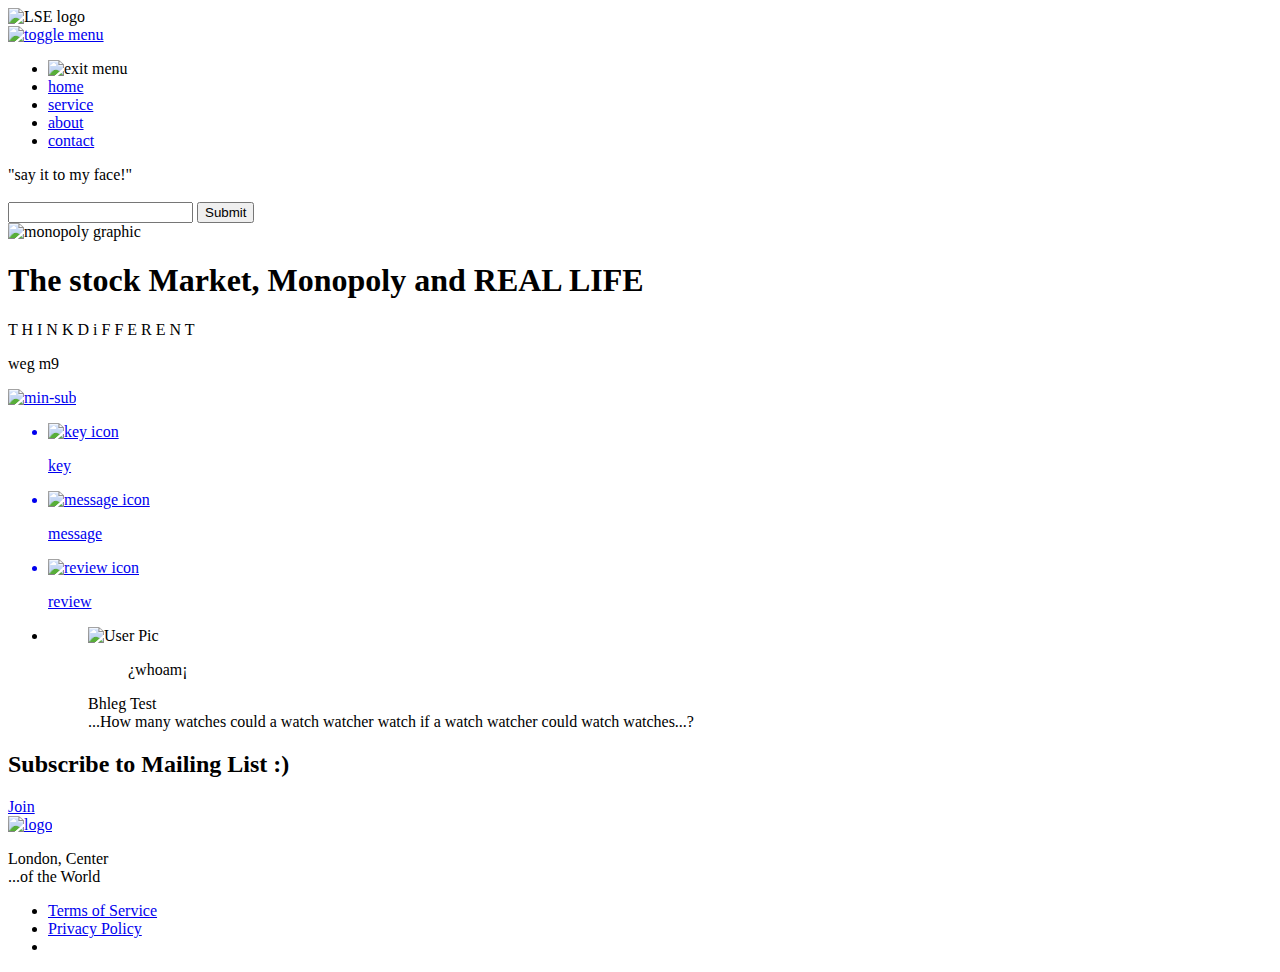
==== index.html @ a0fc7b24 "Update index.html" ====
<!DOCTYPE html>
<html lang="en">
<head>
    <meta charset="UTF-8">
    <meta name="viewport" content="width=device-width, initial-scale=1.0">
    <title>WEG TEST</title>
    <link rel="stylesheet" href="css/main.css">

</head>
<body>

 

    <div class= "container">
        <header>
            <img src="images/logo.svg" alt="LSE logo" class="logo">


            <nav>
                <a href="#" class="hide-desktop">
                    <img src="images/icon.svg" alt="toggle menu" class="menu" id="menu">
                </a>
                
                 <ul class="show-desktop hide-mobile" id="nav">
                     <li id="exit" class="exit-button hide-desktop">
                        <img src="images/clearWHITE.svg" alt="exit menu">
                     </li>
                    <li><a href="#">home</a></li>
                    <li><a href="#">service</a></li>
                    <li><a href="#">about</a></li>
                    <li><a href="#">contact</a></li>

                </ul>

            
            </nav>
        </header>

        <div>
            <p1>
                "say it to my face!"
            </p1>


        </div>

        <br>

        <div class="type">
            <form action="">
                <input type="text"/>
                <input type="submit" value='Submit'>
            </form>         

        </div>


        <section>

            <img src="images/monopoly.jpg" alt="monopoly graphic" class="monopoly">

            <h1>The stock Market, Monopoly and REAL LIFE</h1>


            <p class="subheader">T H I N K     D i F F E R E N T</p>


        </section>

        <p>weg m9</p>

    </div>



    <div class="middle-container">
        <div class="container">
            <a href="#">
                <img src="images/roller.png" alt="min-sub">
            </a>

        </div>

    </div>

    

    <div class="side-container">
        <div class="container">
            <a href="#">
                <ul>
                    <li>
                        <img src="images/key.svg" alt="key icon">
                        <p>key</p>
                    </li>
                    <li>
                        <img src="images/message.svg" alt="message icon">
                        <p>message</p>
                    </li>
                    <li>
                        <img src="images/review.svg" alt="review icon">
                        <p>review</p>
                    </li>
                </ul>
            </a>    
        </div>

    </div>

    <div class="bottom-container">
        <div class="container">
            <ul>
                <li>
                    <figure>

                        <img src="images/userpic.png" alt="User Pic"> 
                        <blockquote>¿whoam¡</blockquote>

                        <figcaption> Bhleg Test</figcaption>

                        <figcaption> ...How many watches could a watch watcher watch if a watch watcher could watch watches...?</figcaption>

                    </figure>
                </li>
            </ul>
        </div>    
    
    </div>



    <div class="container">
        <h2>Subscribe to Mailing List :)</h2>

          <!--call to action 'cta' is main button-->
        
        <a href="#" class="cta">Join</a> 
    </div>


    <footer>
        <div class="footer-container">
            <div class="container">
                <a href="#">
                    <img src="images/logofooter.svg" class="logo" alt="logo">
                </a>    
                <p class="address">London, Center <br> ...of the World</p>
                <ul class="footer-links">

                        <li><a href="#">Terms of Service</a></li>

                        <li><a href="#">Privacy Policy</a><li>
                    
                </ul>

            </div>

        </div>
    </footer>

    <script>

        var menu = document.getElementById('menu');
        var nav = document.getElementById('nav');
        var exit = document.getElementById('exit');

        menu.addEventListener ('click', function (e) {
            nav.classList.toggle('hide-mobile');
            e.preventDefault();
            });

        exit.addEventListener ('click', function (e) {
            nav.classList.add('hide-mobile');
            e.preventDefault();

            });



    </script>

<!--what else..?

    to do:
    side-container - get icons aligned right
    BLUR BACKGROUND OF MENU??!!?!
    add more interactions
    make sidebar icon lock to top of page when scrolling down
    sort out desktop sizes 650px+ 1024px+ and maybe add another media query for 1600px
    properly sort proportions for side-container and footer
    point links to actual pages? now cant remove under line with font-decoration: none; for some reason...?
    make newsletter function??
    add some kind of moving graphic?
    make actual svg graphics (ui design) and make it look good
    or make actual landing page?

    do another small project
    large project - make watch selling landing page with newsletter?-->
  

</body>

</html>
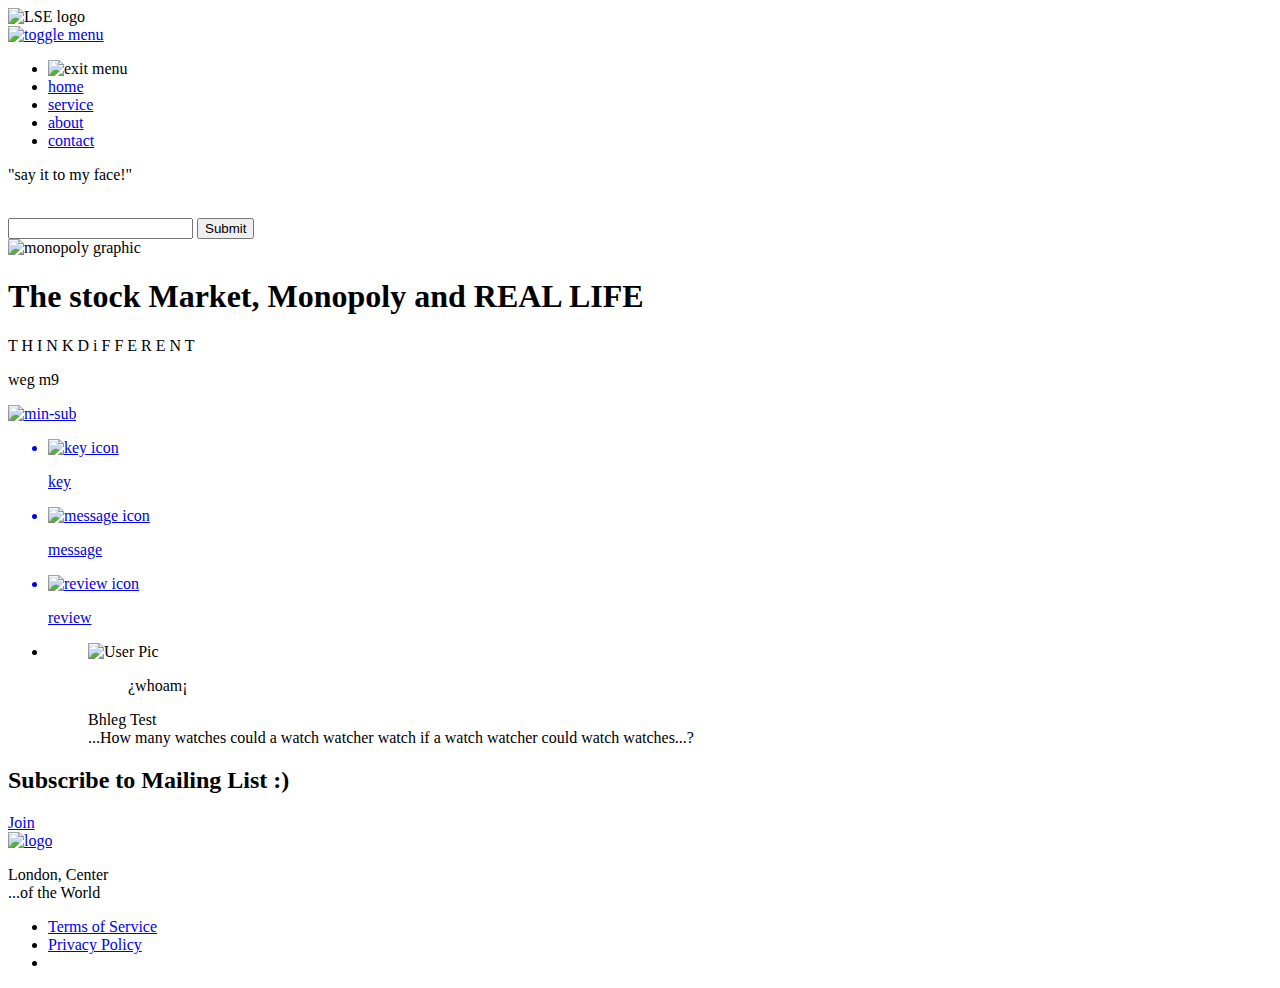
==== commit 68986335: "Update index.html" ====
--- a/index.html
+++ b/index.html
@@ -37,9 +37,9 @@
         </header>
 
         <div>
-            <p1>
+            <p>
                 "say it to my face!"
-            </p1>
+            </p>
 
 
         </div>
@@ -186,7 +186,7 @@
     BLUR BACKGROUND OF MENU??!!?!
     add more interactions
     make sidebar icon lock to top of page when scrolling down
-    sort out desktop sizes 650px+ 1024px+ and maybe add another media query for 1600px
+    sort out class size changing properly as res increase 650px+ 1024px+ and maybe add another media query for 1600px
     properly sort proportions for side-container and footer
     point links to actual pages? now cant remove under line with font-decoration: none; for some reason...?
     make newsletter function??
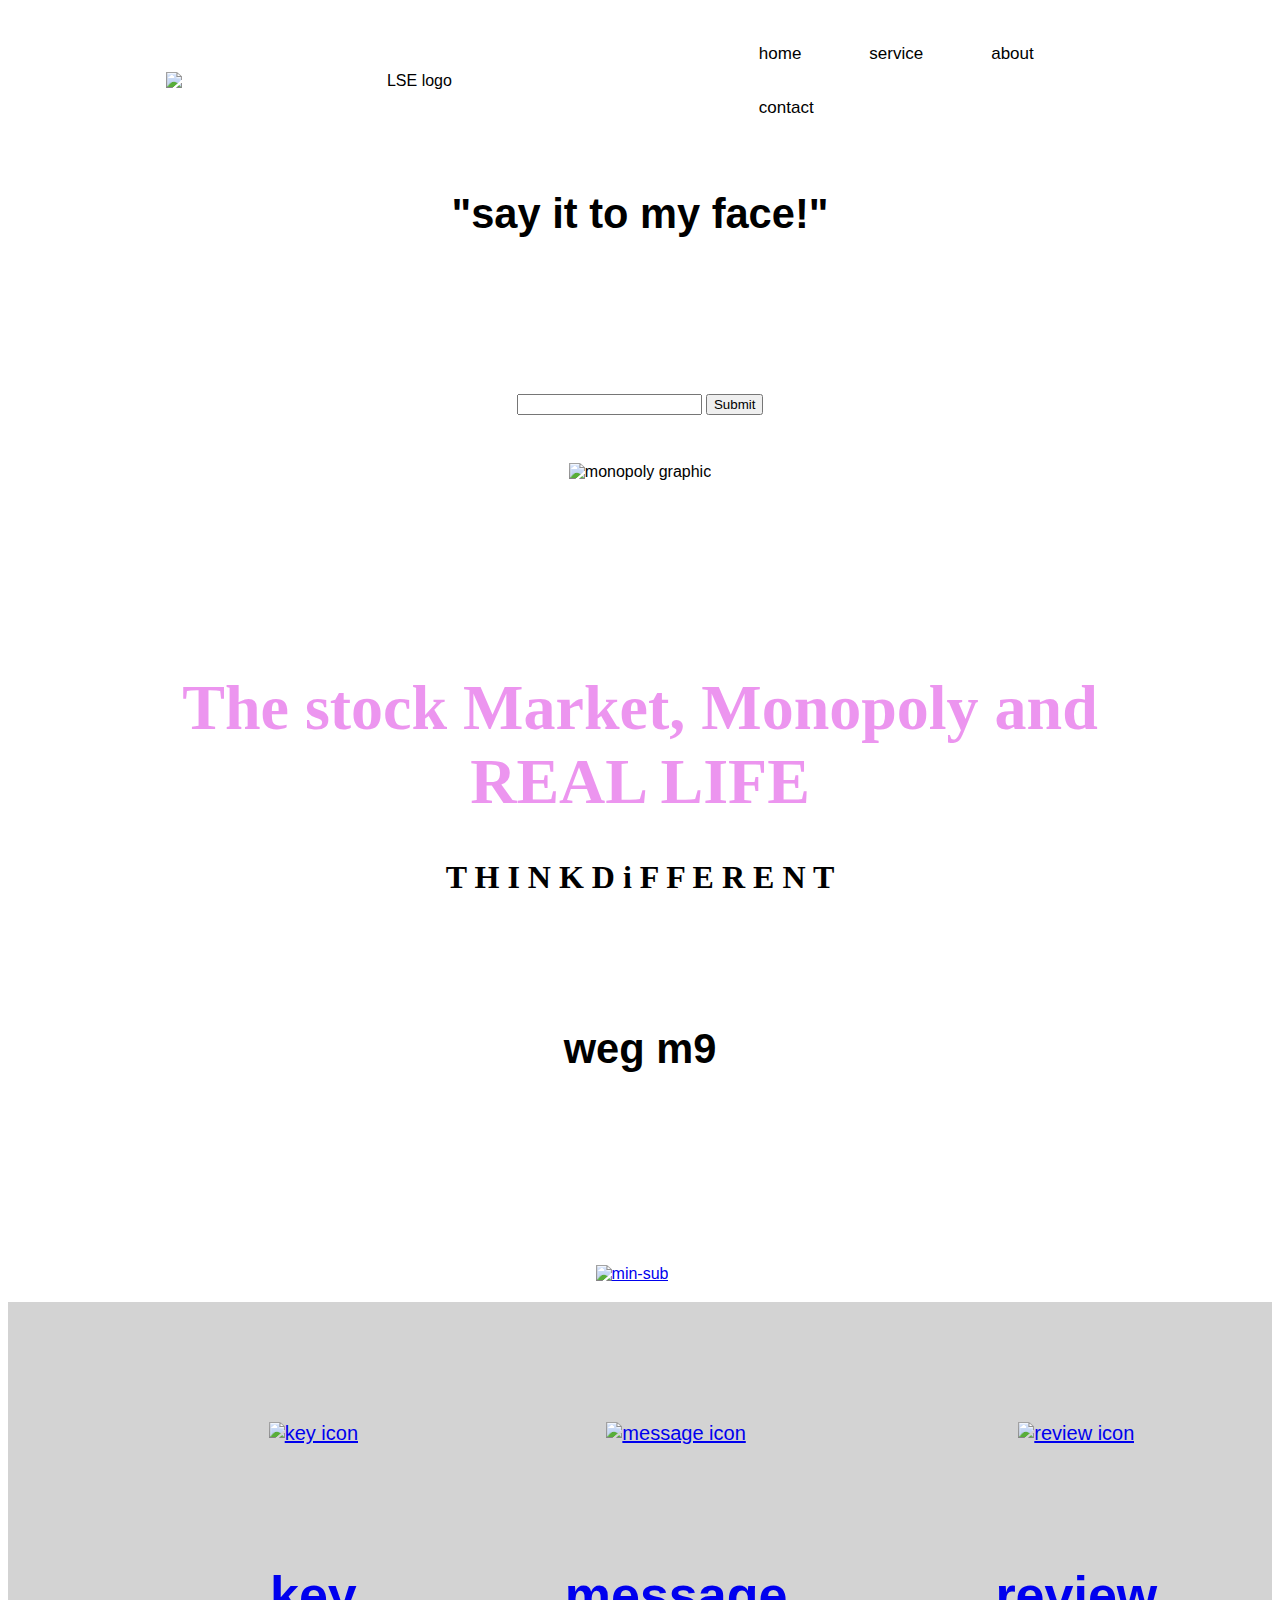
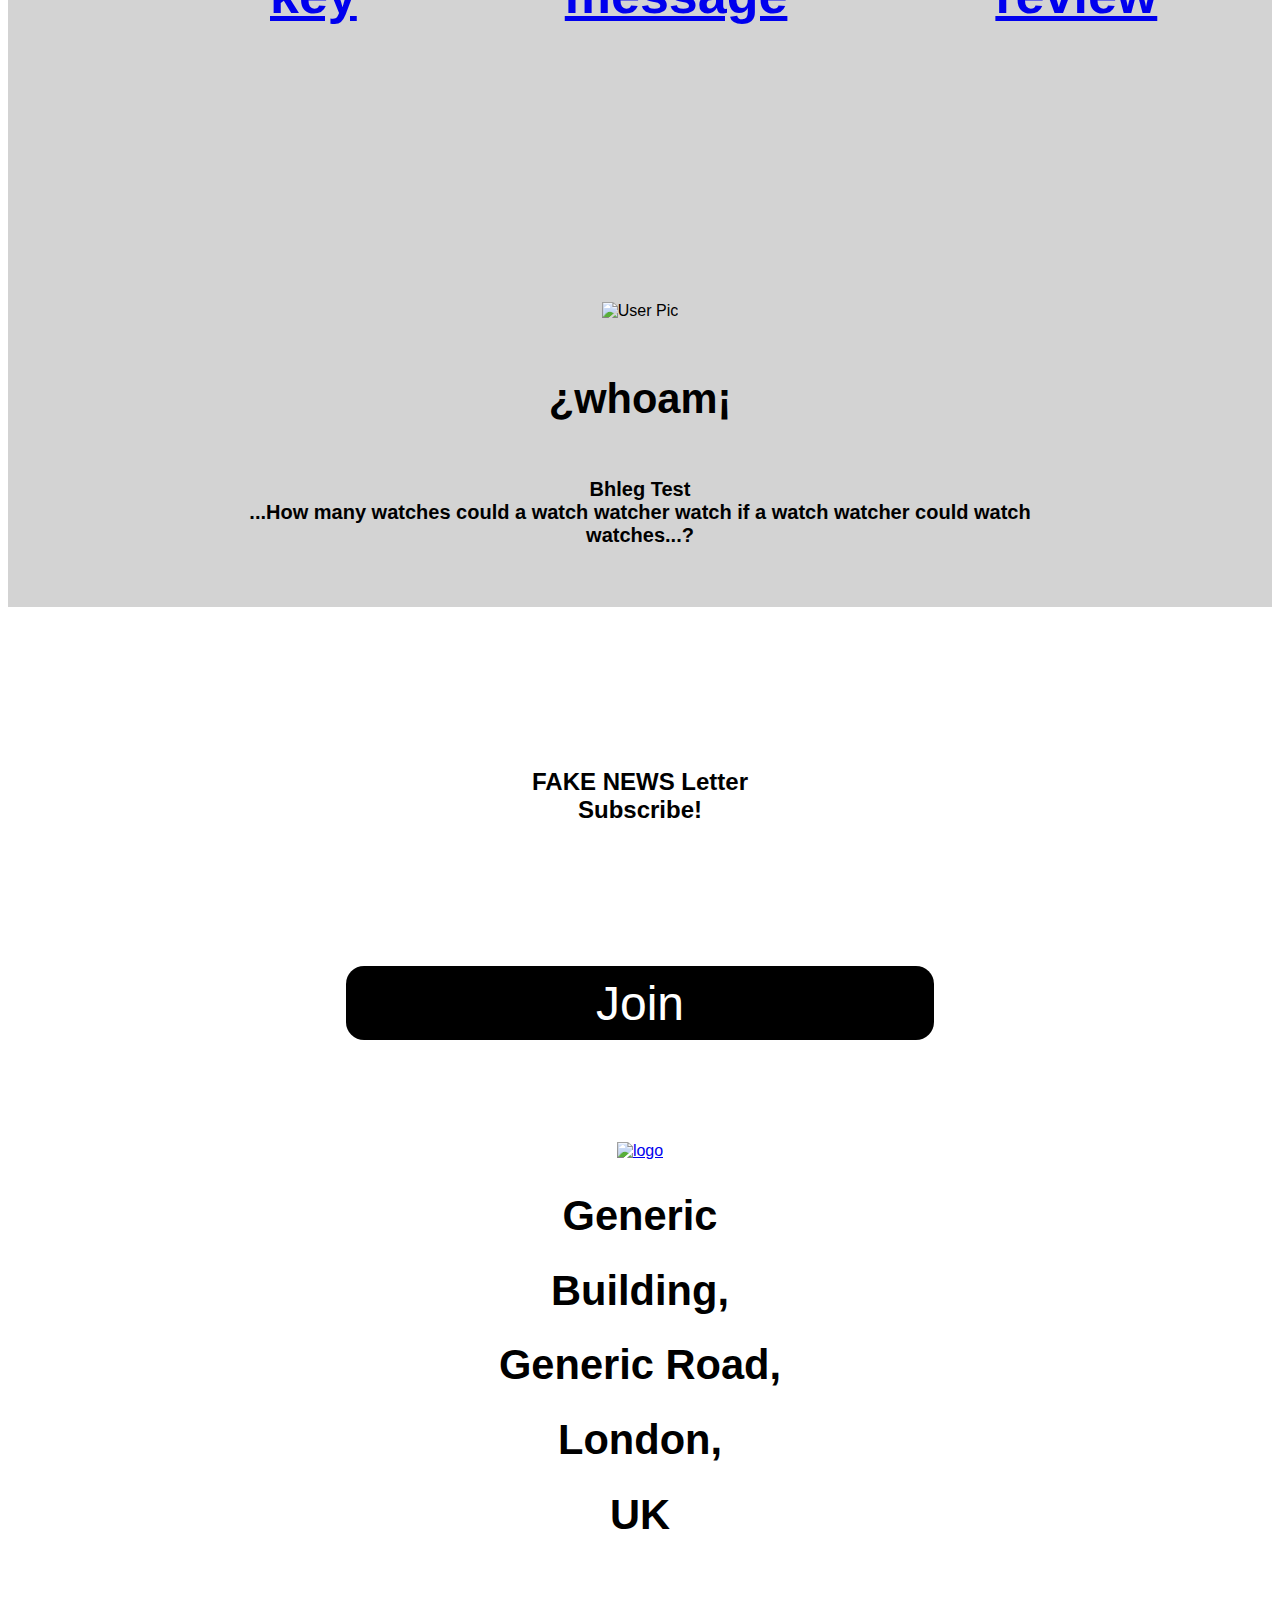
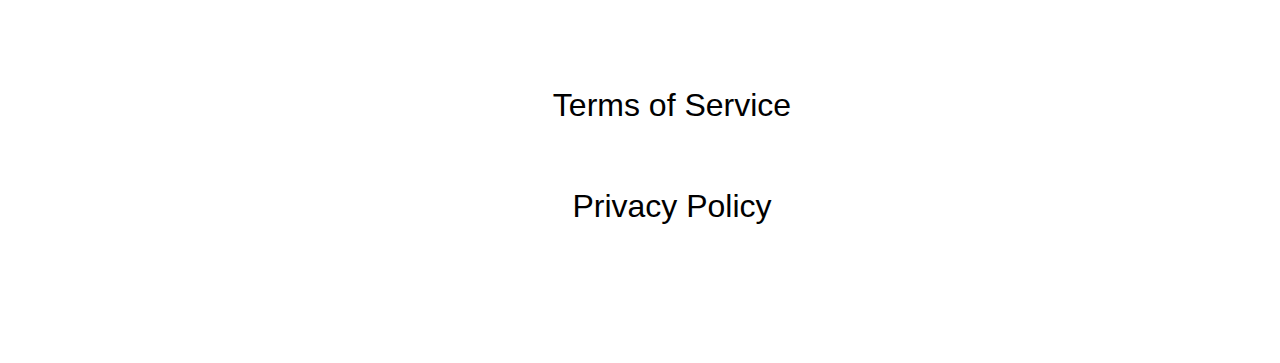
==== commit 11491116: "Update index.html" ====
--- a/index.html
+++ b/index.html
@@ -47,7 +47,7 @@
         <br>
 
         <div class="type">
-            <form action="">
+            <form action="#">
                 <input type="text"/>
                 <input type="submit" value='Submit'>
             </form>         
@@ -130,9 +130,8 @@
 
 
     <div class="container">
-        <h2>Subscribe to Mailing List :)</h2>
-
-          <!--call to action 'cta' is main button-->
+        <h2>FAKE NEWS Letter <br> Subscribe!</h2>
+
         
         <a href="#" class="cta">Join</a> 
     </div>
@@ -144,7 +143,7 @@
                 <a href="#">
                     <img src="images/logofooter.svg" class="logo" alt="logo">
                 </a>    
-                <p class="address">London, Center <br> ...of the World</p>
+                <p class="address">Generic Building, <br> Generic Road, London, <br> UK </p>
                 <ul class="footer-links">
 
                         <li><a href="#">Terms of Service</a></li>
--- a/css/main.css
+++ b/css/main.css
@@ -0,0 +1,419 @@
+
+h1 {
+    margin: auto;
+    color: rgba(220, 60, 226, 0.541);
+    font-family:'Nervous';
+    font-size: 4.20em;
+    padding-bottom: 15px;
+}
+
+
+p {
+    text-align: center;
+    margin: 1em 1em;
+    font-size: 15px;
+    text-decoration: rgba(58, 58, 58, 0.925);
+    padding-bottom: 2em;
+}
+
+body {
+    background:white;
+    font-family: 'Roboto' , sans-serif;
+}
+
+
+p, blockquote {
+    margin: 1em;
+    font-weight: bolder;
+    font-size: 2.60em;
+    line-height: 1.8em
+}
+
+
+ul {
+    list-style-type: none;
+    margin: 0;
+    padding: 0;
+}
+
+
+.container {
+    margin: 1em 1em;
+    text-align: center;
+    padding: 1.2em 1.5em;
+}
+
+
+.logo {
+    margin: auto;
+    width: 500px;
+}
+
+
+header {
+    display: flex;
+    justify-content: space-between;
+}
+
+.menu {
+    width: 25px;
+    margin-top: 50%;
+    margin-right: 1em;
+}
+
+.hide-mobile {
+    display: none;
+}
+
+.monopoly {
+    width: 70%;
+    margin: 3em auto 20%
+}
+
+h1, .subheader {
+    position: relative
+}
+
+.subheader {
+    padding-top: 15px;
+    font-size: 2em;
+    font-family: 'Nervous';
+    position: relative;
+    width: 100%;
+}
+
+.bottom-container {
+    position: relative;
+    text-align: center;
+    background: lightgrey;
+    padding: 3em 0 1.5em;
+    width: initial;
+
+}
+
+.middle-container {
+    padding-top: 15px;
+    width: calc(100% - 1em);
+    position: relative;
+    text-align: center;
+
+}
+
+.side-container {
+    padding-top: 25px;
+    padding-bottom: 15px;
+    width: calc(100% - 1em);
+    position: relative;
+    text-align: center;
+    background-color: lightgrey;
+    width: 100%;
+    margin-top: 15%;
+    display: block;
+
+}
+
+.side-container img {
+    width: 50px;
+}
+
+
+.side-container li {
+    text-align: center;
+    width: inherit;
+}    
+
+
+.side-container li a {
+    text-decoration: none;
+    color: black;
+    font-size: 25px;
+
+}    
+
+
+figcaption {
+    font-size: 20px;
+    font-weight: bolder;
+    color: black;
+    
+}
+
+
+h2 {
+    margin-top: 15%;
+    margin-bottom: 15%
+
+}
+
+
+.cta {
+    font-size: 3em;
+    background: black;
+    width: calc(100% - 1em);
+    display: block;
+    color: white;
+    border-radius: 18px;
+    padding: 0.2em;
+    position: relative;
+    margin: auto;
+    text-decoration: wavy;
+    z-index: 4;
+    
+}
+
+.address {
+    display: center;
+    text-align: center;
+    margin-top: 5%;
+    margin-bottom: 5%
+}
+
+.footer-container {
+    size: 50%;
+    margin: auto;
+    width: 500px;
+    color: black;
+    margin-top: 5%;
+    position: center;
+    text-align: center;
+
+}
+
+.footerlinks {
+    display: center;
+    position: center;
+    padding: 2em;
+    text-align: center;
+
+}
+
+.footer-links li {
+    margin: 0;
+    display: center;
+    size: 2em;
+    width: 100%;
+    padding: 2em;
+    text-align: center;
+}
+
+.footer-links li a {
+    margin: 0;
+    display: center;
+    color: black;
+    text-decoration: none;
+    font-size: 2em;
+    width: 75%;
+    padding: 1em;
+    text-align: center;
+
+}
+
+footer ul li a:hover {
+    background-color: rgba(168, 168, 168, 0.473);
+}
+
+
+
+nav ul {
+    position:fixed;
+    width: 55%;
+    top:0;
+    right:0;
+    height: 100%;
+    text-align: left;
+    background: rgba(58, 58, 58, 0.925);
+    z-index: 7;
+    padding-top: 3em;    
+
+}
+
+nav ul li a {
+    color:white;
+    text-decoration: none;
+    display: inherit;
+    width:100%;
+    padding: 1em 2em;
+    background-color: rgb(110, 110, 110);
+
+}
+
+nav ul li a:hover {
+    background-color: rgb(120, 120, 120);
+}
+
+
+
+.exit-button {
+    text-align: right;
+    margin-bottom: 1em;
+    margin-top: -1em;
+    padding: 0 1.45em;
+
+}
+
+.exit-button img {
+    width: 15px;
+    cursor: pointer;
+
+}
+
+
+@media only screen and (min-width:650px) {
+
+
+    .monopoly {
+        width: auto;
+    }
+    
+    h1 {
+        font-size: 4em;
+        margin: 0;
+    }
+
+    .subheader {
+        width: 70%;
+        text-align: center;
+        margin: 0 auto;
+
+    }
+
+    .side-container {
+        margin: 0;
+
+    }
+    .side-container img {
+        width: 20%;
+        position: relative;
+
+    }
+       
+    .side-container ul li:nth-child(1) img {
+        width: 55px;
+    }
+
+    .side-container ul {
+        display: flex;
+        align-items: center;
+        position: initial;
+        text-align: center;
+        margin-top: 5%;
+    }
+    
+    .side-container ul li {
+        font-size: 20px;
+        align-items: center;
+        margin-top: inherit;
+
+    }
+
+    .side-container ul li {
+        margin-bottom: 0;
+
+    }
+
+    .side-container ul li p {
+        padding: 1em
+    }
+
+    .footer-container img {
+        position: initial;
+        align-items: center;
+    }
+
+    .footerlinks ul li {
+        position: initial;
+        align-items: center;
+    }
+
+
+    nav ul {
+        width: 33%;
+    }
+ 
+}    
+
+
+
+@media only screen and (min-width: 875px) {
+
+    .subheader {
+        margin-bottom: auto;
+    }
+    .side-container ul {
+        margin: 4% 0 4%;
+    }
+    .footer-container ul {
+        margin: 4% 0 4%;
+    }
+}
+
+@media only screen and (min-width:1024px) {
+
+    .monopoly {
+        width: auto;
+    }
+
+    .cta {
+        width: 60%;
+    }
+    .container {
+        width: 75%;
+        margin: 0 auto;
+    }
+    .side-container ul {
+        position: inherit;
+        width: auto;
+        align-items: center;
+
+    }
+    .side-container ul li:nth-child(1) img {
+        position: inherit;
+       
+    }
+
+    .side-container ul li:nth-child(2) img {
+        position: inherit;
+
+    }    
+
+    .side-container ul li:nth-child(3) img {
+        position: inherit;
+
+    }
+
+    .show-desktop {
+        display: block;
+        margin: 0 auto 10% auto;
+    }
+
+    .hide-desktop {
+        display: none;
+    }
+
+    nav ul {
+        position: inherit;
+        width: auto;
+        background: none;
+        padding-top: 0;
+        display: flex;
+    }
+
+    nav ul li {
+        float: left;
+    }
+
+    nav ul li a {
+        color: black;
+        background-color: inherit;
+        text-align: right;
+        padding: 1em 2em;
+        font-size: 17px;
+    }
+    nav ul li a:hover {
+        background-color: transparent;
+
+
+    }
+}
+
+
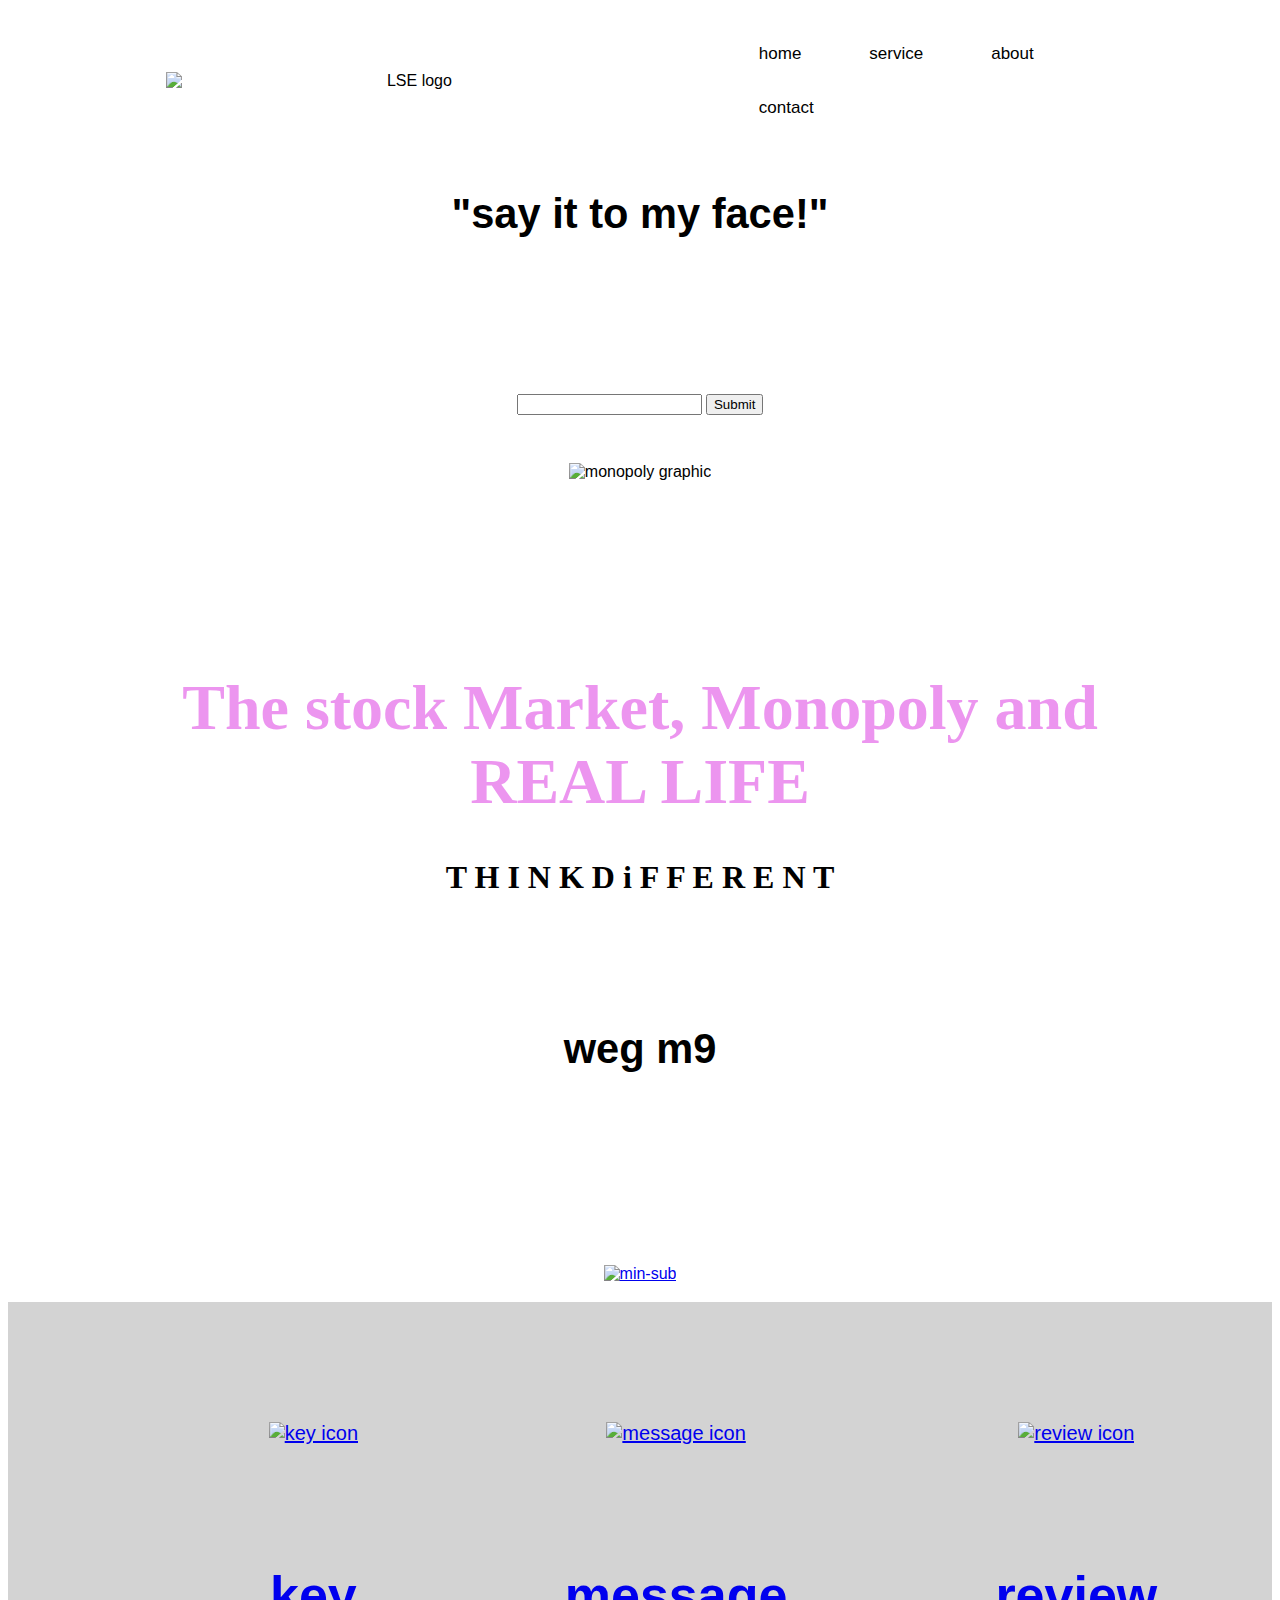
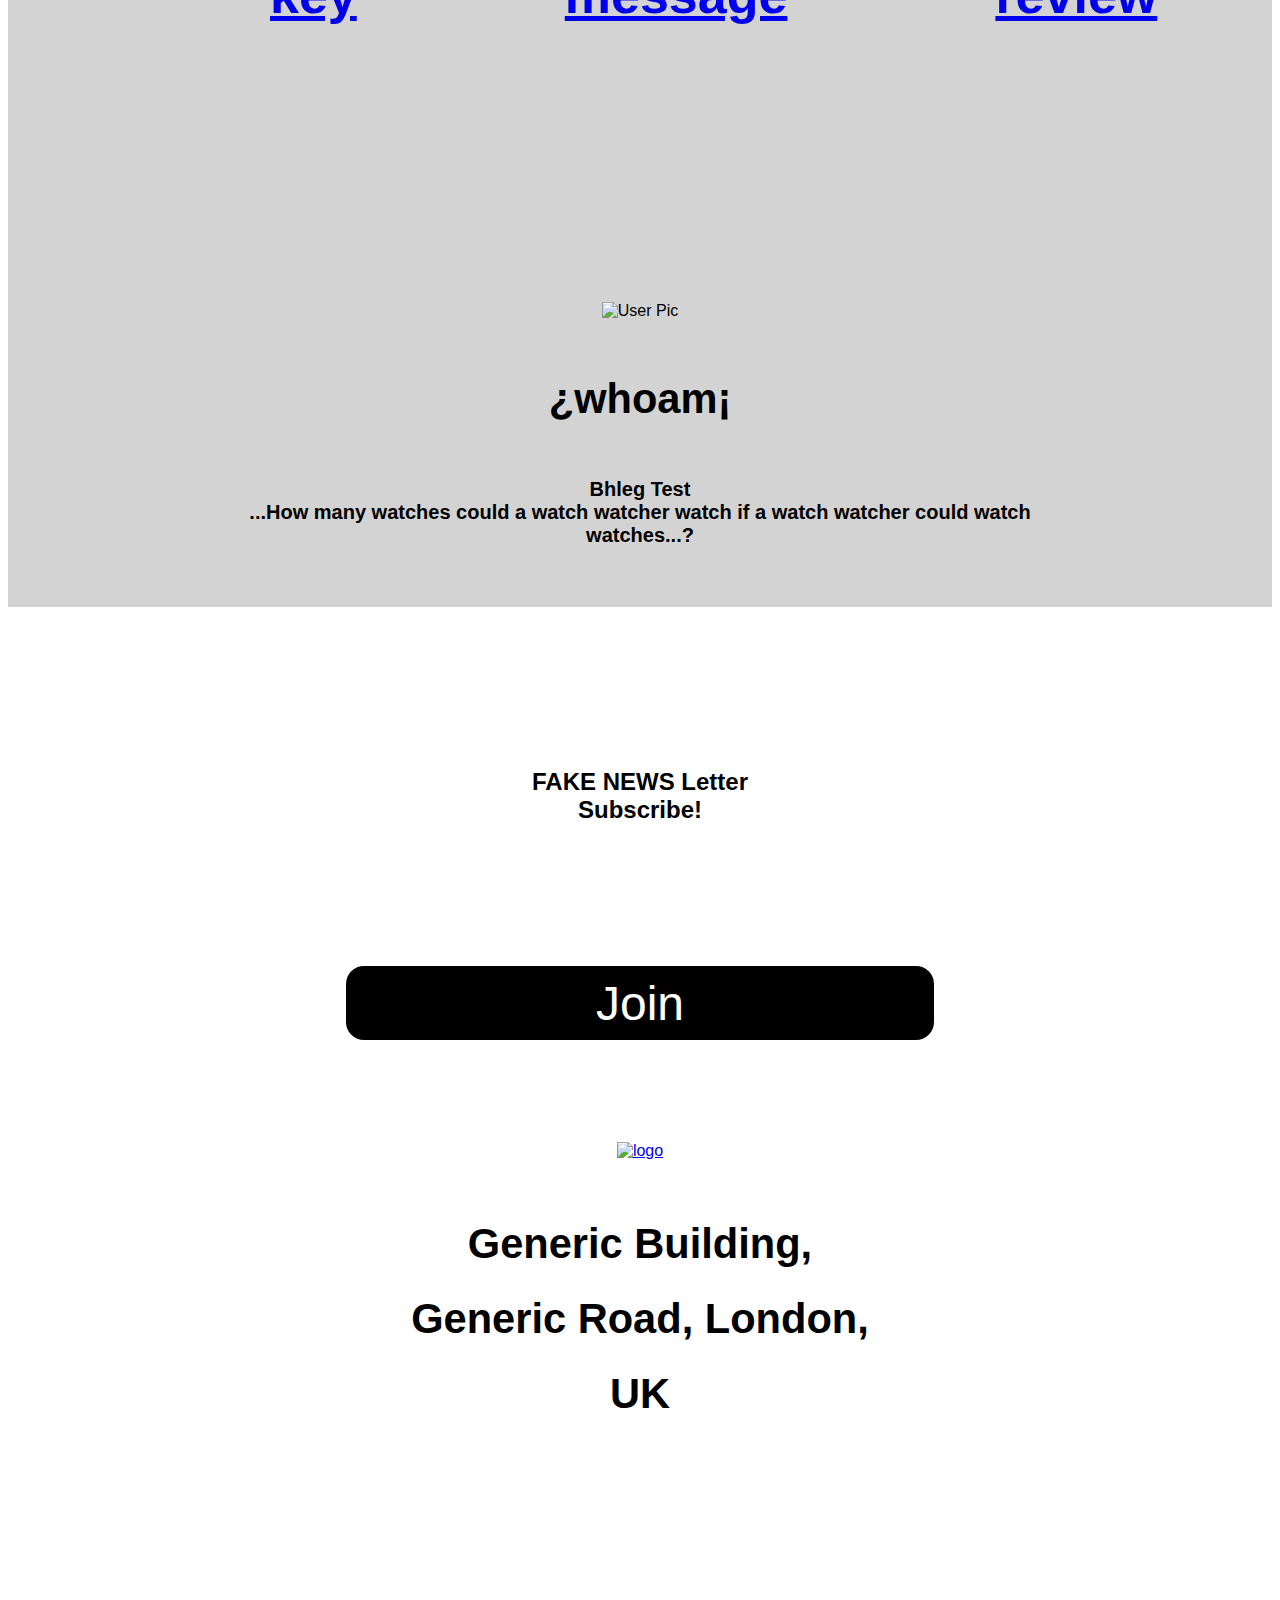
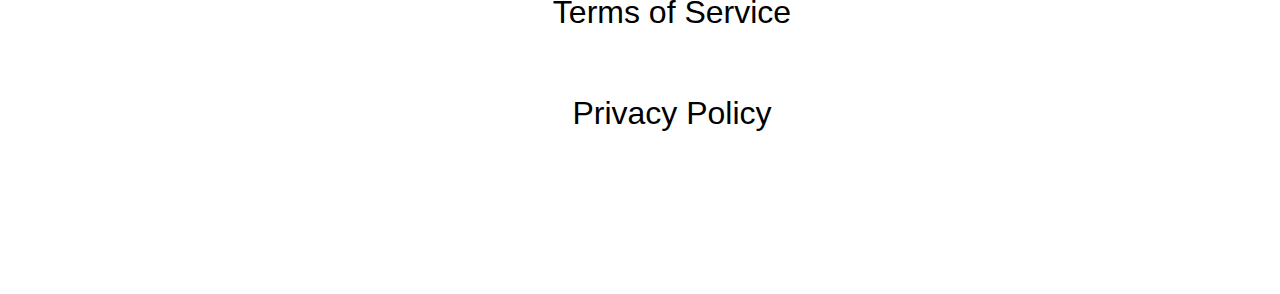
==== commit 5854e651: "Update index.html" ====
--- a/index.html
+++ b/index.html
@@ -181,20 +181,18 @@
 <!--what else..?
 
     to do:
-    side-container - get icons aligned right
-    BLUR BACKGROUND OF MENU??!!?!
+
     add more interactions
-    make sidebar icon lock to top of page when scrolling down
-    sort out class size changing properly as res increase 650px+ 1024px+ and maybe add another media query for 1600px
-    properly sort proportions for side-container and footer
-    point links to actual pages? now cant remove under line with font-decoration: none; for some reason...?
+    make sidebar icon lock to top of page when scrolling down?
+    sort more alignment issues as res increase 650px+ 1024px+ and maybe add another media query for 1600px
+    properly sort proportions for footer
+    point links to actual pages? 
     make newsletter function??
-    add some kind of moving graphic?
     make actual svg graphics (ui design) and make it look good
     or make actual landing page?
-
-    do another small project
-    large project - make watch selling landing page with newsletter?-->
+    START A NEW PROJECT 
+    do lots of small projects
+    large project - make my watch selling landing page with newsletter?-->
   
 
 </body>
--- a/css/main.css
+++ b/css/main.css
@@ -93,7 +93,6 @@
 
 .middle-container {
     padding-top: 15px;
-    width: calc(100% - 1em);
     position: relative;
     text-align: center;
 
@@ -106,6 +105,7 @@
     position: relative;
     text-align: center;
     background-color: lightgrey;
+    background-size: cover;
     width: 100%;
     margin-top: 15%;
     display: block;
@@ -171,7 +171,6 @@
 .footer-container {
     size: 50%;
     margin: auto;
-    width: 500px;
     color: black;
     margin-top: 5%;
     position: center;
@@ -202,7 +201,6 @@
     color: black;
     text-decoration: none;
     font-size: 2em;
-    width: 75%;
     padding: 1em;
     text-align: center;
 
@@ -258,8 +256,13 @@
 }
 
 
-@media only screen and (min-width:650px) {
-
+@media only screen and (min-width: 650px) {
+
+    header {
+        display: flex;
+        justify-content: space-between;
+    
+    }
 
     .monopoly {
         width: auto;
@@ -288,7 +291,7 @@
     }
        
     .side-container ul li:nth-child(1) img {
-        width: 55px;
+        width: 75px;
     }
 
     .side-container ul {
@@ -336,6 +339,11 @@
 
 @media only screen and (min-width: 875px) {
 
+    header {
+        display: flex;
+        justify-content: center; 
+    }
+
     .subheader {
         margin-bottom: auto;
     }
@@ -347,7 +355,14 @@
     }
 }
 
-@media only screen and (min-width:1024px) {
+
+@media only screen and (min-width: 1024px) {
+
+    header {
+        display: flex;
+        justify-content: center;
+        width: 100%;
+    }
 
     .monopoly {
         width: auto;
@@ -367,6 +382,7 @@
 
     }
     .side-container ul li:nth-child(1) img {
+        width: 85px;
         position: inherit;
        
     }
@@ -414,6 +430,8 @@
 
 
     }
-}
-
-
+
+    
+}
+
+
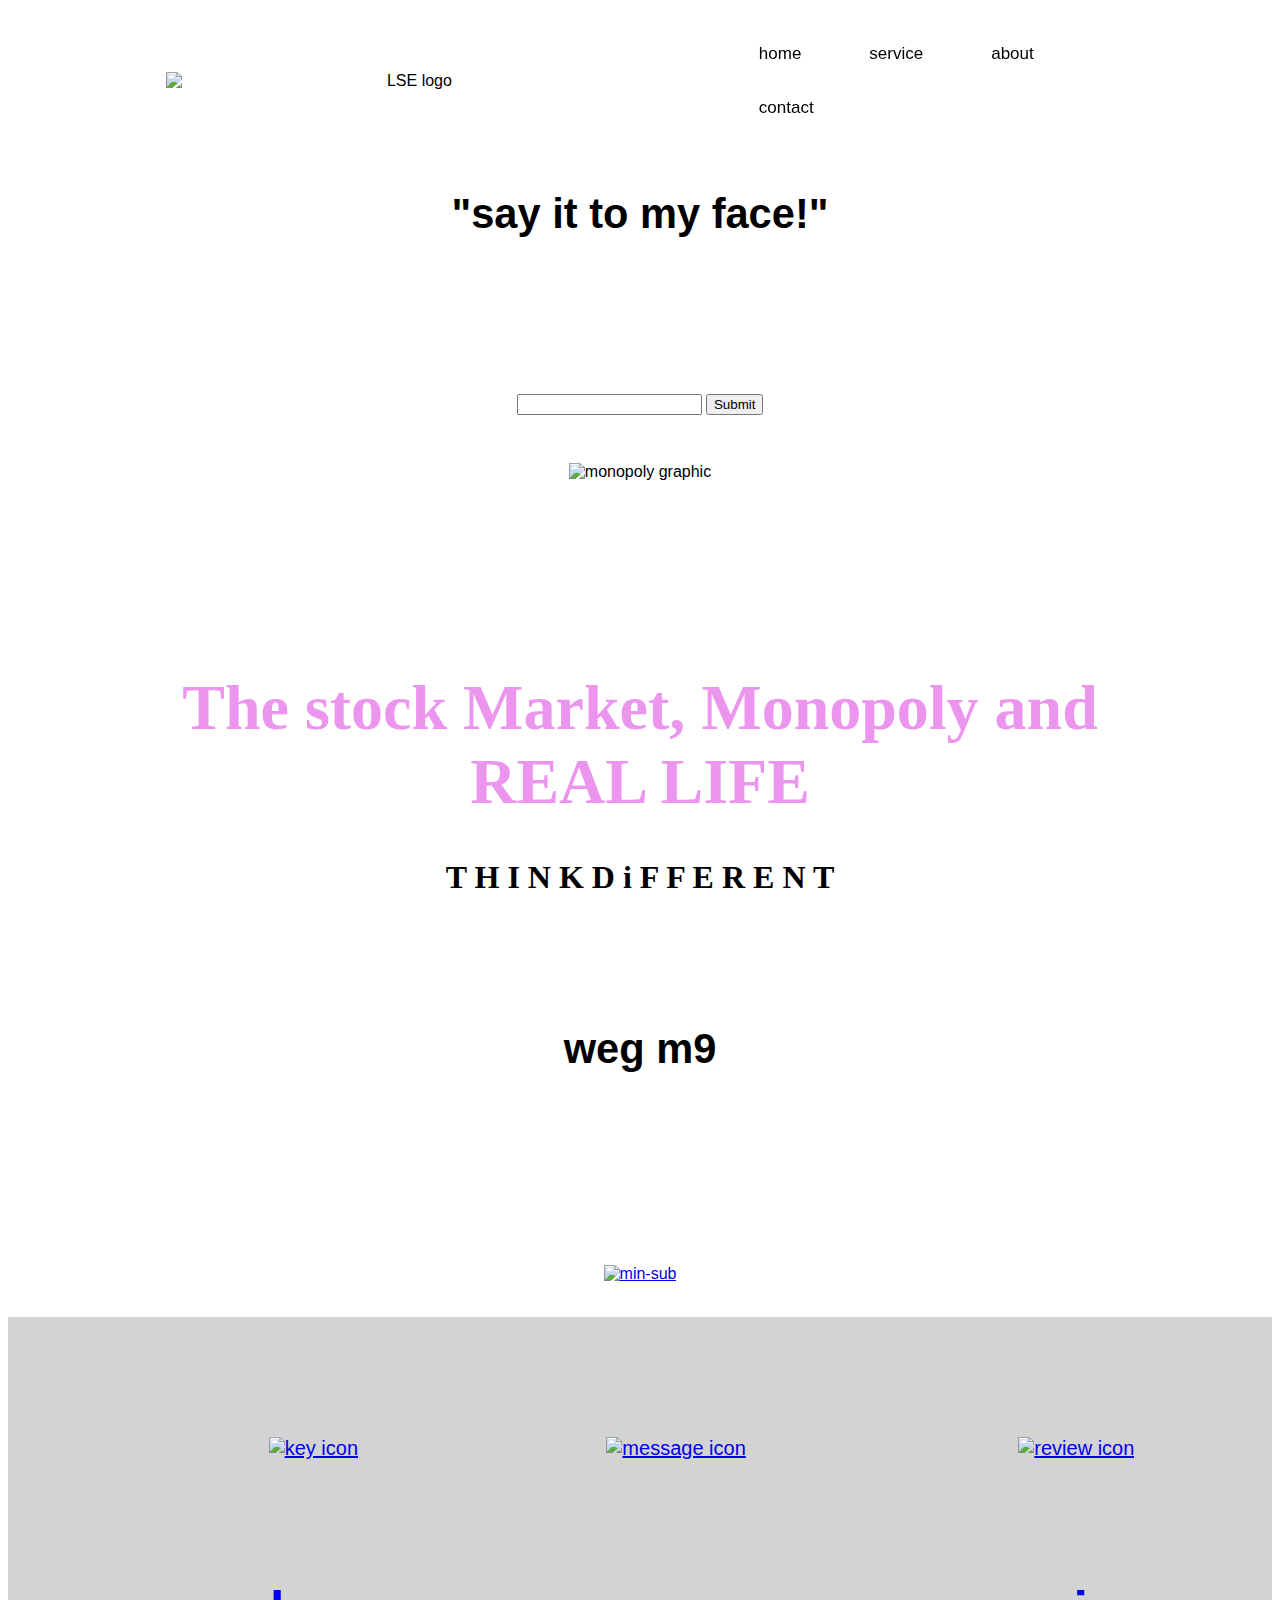
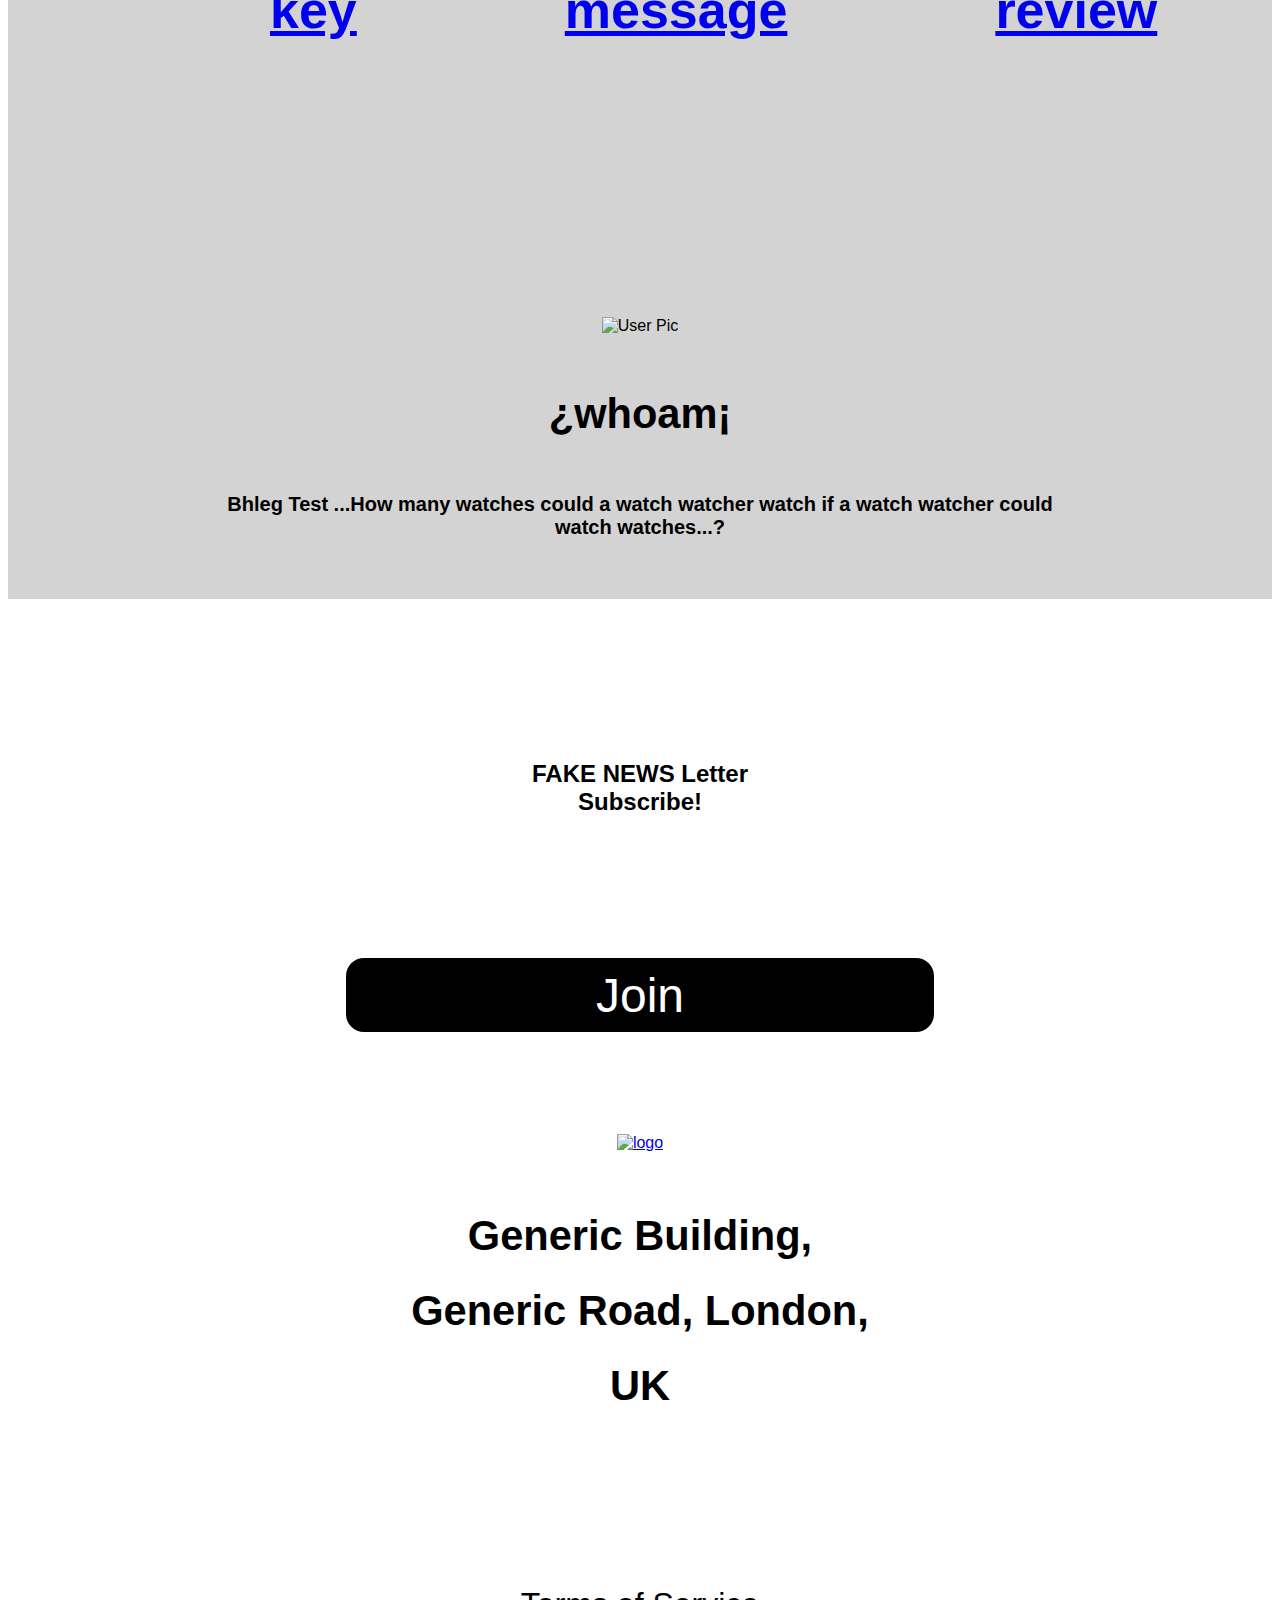
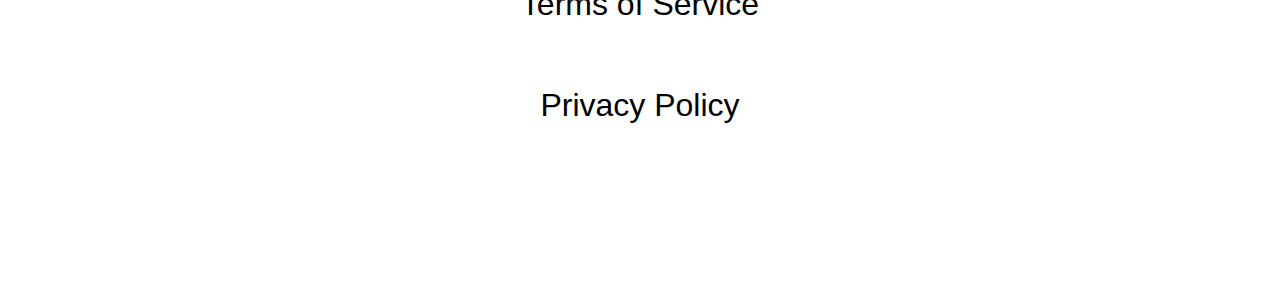
==== commit ffa2262b: "Update index.html" ====
--- a/index.html
+++ b/index.html
@@ -116,9 +116,10 @@
                         <img src="images/userpic.png" alt="User Pic"> 
                         <blockquote>¿whoam¡</blockquote>
 
-                        <figcaption> Bhleg Test</figcaption>
-
-                        <figcaption> ...How many watches could a watch watcher watch if a watch watcher could watch watches...?</figcaption>
+                        <figcaption> Bhleg Test
+
+                         ...How many watches could a watch watcher watch if a watch watcher could watch watches...?
+                        </figcaption>
 
                     </figure>
                 </li>
@@ -181,18 +182,17 @@
 <!--what else..?
 
     to do:
-
+    why wont the test-decoration:none; work for my side-container links???!! works for bottom links...
     add more interactions
     make sidebar icon lock to top of page when scrolling down?
-    sort more alignment issues as res increase 650px+ 1024px+ and maybe add another media query for 1600px
-    properly sort proportions for footer
+    maybe add another media query for 1600px
     point links to actual pages? 
     make newsletter function??
     make actual svg graphics (ui design) and make it look good
     or make actual landing page?
     START A NEW PROJECT 
     do lots of small projects
-    large project - make my watch selling landing page with newsletter?-->
+    large project - make my watch selling landing page with newsletter + buy/sell/consign pages?-->
   
 
 </body>
--- a/css/main.css
+++ b/css/main.css
@@ -93,15 +93,25 @@
 
 .middle-container {
     padding-top: 15px;
+    padding-bottom: 15px;
     position: relative;
     text-align: center;
 
+
+}
+
+.middle-container img {
+    height: auto; 
+    width: auto; 
+    max-width: 400px; 
+    max-height: 400px;
+    
 }
 
 .side-container {
     padding-top: 25px;
     padding-bottom: 15px;
-    width: calc(100% - 1em);
+    width: initial;
     position: relative;
     text-align: center;
     background-color: lightgrey;
@@ -124,8 +134,8 @@
 
 
 .side-container li a {
+    color: black;
     text-decoration: none;
-    color: black;
     font-size: 25px;
 
 }    
@@ -187,19 +197,21 @@
 }
 
 .footer-links li {
-    margin: 0;
     display: center;
-    size: 2em;
-    width: 100%;
+    size: 1.8em;
+    width: auto;
     padding: 2em;
     text-align: center;
+    height: auto; 
+        
 }
 
 .footer-links li a {
-    margin: 0;
     display: center;
+    width: auto;
     color: black;
     text-decoration: none;
+    text-align: center;
     font-size: 2em;
     padding: 1em;
     text-align: center;
@@ -208,6 +220,7 @@
 
 footer ul li a:hover {
     background-color: rgba(168, 168, 168, 0.473);
+    
 }
 
 
@@ -219,9 +232,10 @@
     right:0;
     height: 100%;
     text-align: left;
-    background: rgba(58, 58, 58, 0.925);
+    background: rgba(58, 58, 58, 0.877);
     z-index: 7;
-    padding-top: 3em;    
+    padding-top: 3em;   
+    backdrop-filter: blur(4px); 
 
 }
 
@@ -282,8 +296,10 @@
 
     .side-container {
         margin: 0;
-
-    }
+        background-size: cover;
+
+    }
+    
     .side-container img {
         width: 20%;
         position: relative;
@@ -347,12 +363,15 @@
     .subheader {
         margin-bottom: auto;
     }
+
     .side-container ul {
         margin: 4% 0 4%;
     }
+
     .footer-container ul {
         margin: 4% 0 4%;
     }
+
 }
 
 
@@ -371,10 +390,12 @@
     .cta {
         width: 60%;
     }
+
     .container {
         width: 75%;
         margin: 0 auto;
     }
+
     .side-container ul {
         position: inherit;
         width: auto;
